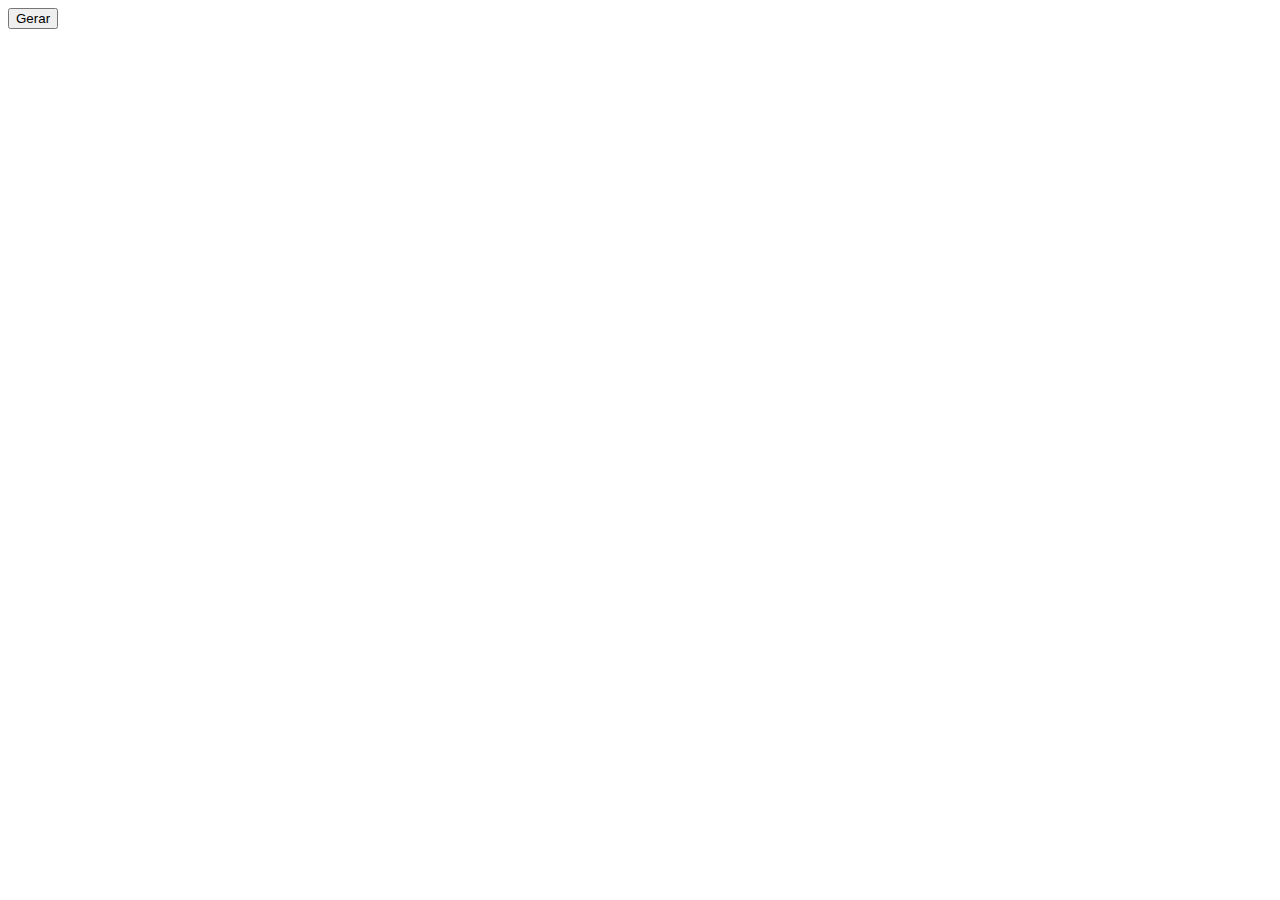
==== projeto/front/dashalarmes.html @ cf9aaa0d "aulaprojeto" ====
<!DOCTYPE html>
<html lang="en">
<head>
    <meta charset="UTF-8">
    <meta http-equiv="X-UA-Compatible" content="IE=edge">
    <meta name="viewport" content="width=device-width, initial-scale=1.0">

    <link rel="stylesheet" href="https://stackpath.bootstrapcdn.com/bootstrap/4.5.0/css/bootstrap.min.css"
        integrity="sha384-9aIt2nRpC12Uk9gS9baDl411NQApFmC26EwAOH8WgZl5MYYxFfc+NcPb1dKGj7Sk" crossorigin="anonymous">

    <link rel="stylesheet" href="/css/estilo.css">

    <script src="/js/alarmes.js"></script>

    <title>Tipos de Alarmes</title>
</head>
<body>
    <button class="btn btn-outline-primary" onclick="relatorioAlarmes()">Gerar</button><br>
    <div id="tabela"></div>
</body>
</html>
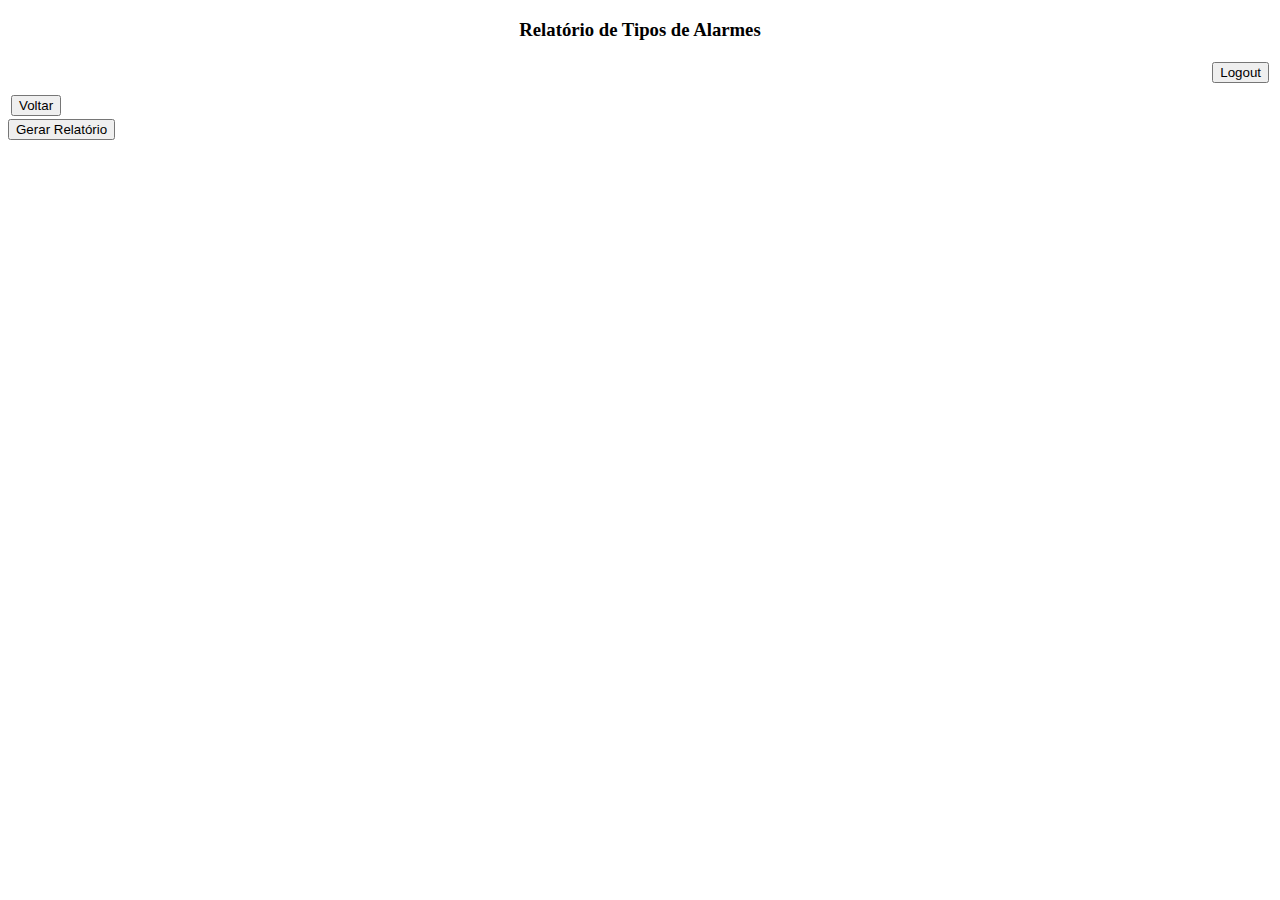
==== commit dcd21d20: "segurança" ====
--- a/projeto/front/dashalarmes.html
+++ b/projeto/front/dashalarmes.html
@@ -12,10 +12,35 @@
 
     <script src="/js/alarmes.js"></script>
 
-    <title>Tipos de Alarmes</title>
+    <title>Relatório de Tipos de Alarmes</title>
 </head>
-<body>
-    <button class="btn btn-outline-primary" onclick="relatorioAlarmes()">Gerar</button><br>
+<body onload="validaLogin()">
+    <h3 align="center">Relatório de Tipos de Alarmes</h3>
+    <table border="0" width="100%">
+        <tr>
+            <td align="right">
+                <button class="btn btn-primary" onclick="logout()">Logout</button>
+            </td>
+        </tr>
+        <tr>
+            <td align="left">
+                <div id="user"></div>
+            </td>
+        </tr>
+        <tr>
+            <td align="left">
+                <div id="foto"></div>
+            </td>
+        </tr>
+        <tr>
+            <td align="left">
+                <button class="btn btn-primary" onclick="voltarMenu()">Voltar</button>
+            </td>
+        </tr>
+    </table>
+    <div class="col text-center">
+    <button class="btn btn-primary" onclick="relatorioAlarmes()">Gerar Relatório</button><br><br>
+    </div>
     <div id="tabela"></div>
 </body>
 </html>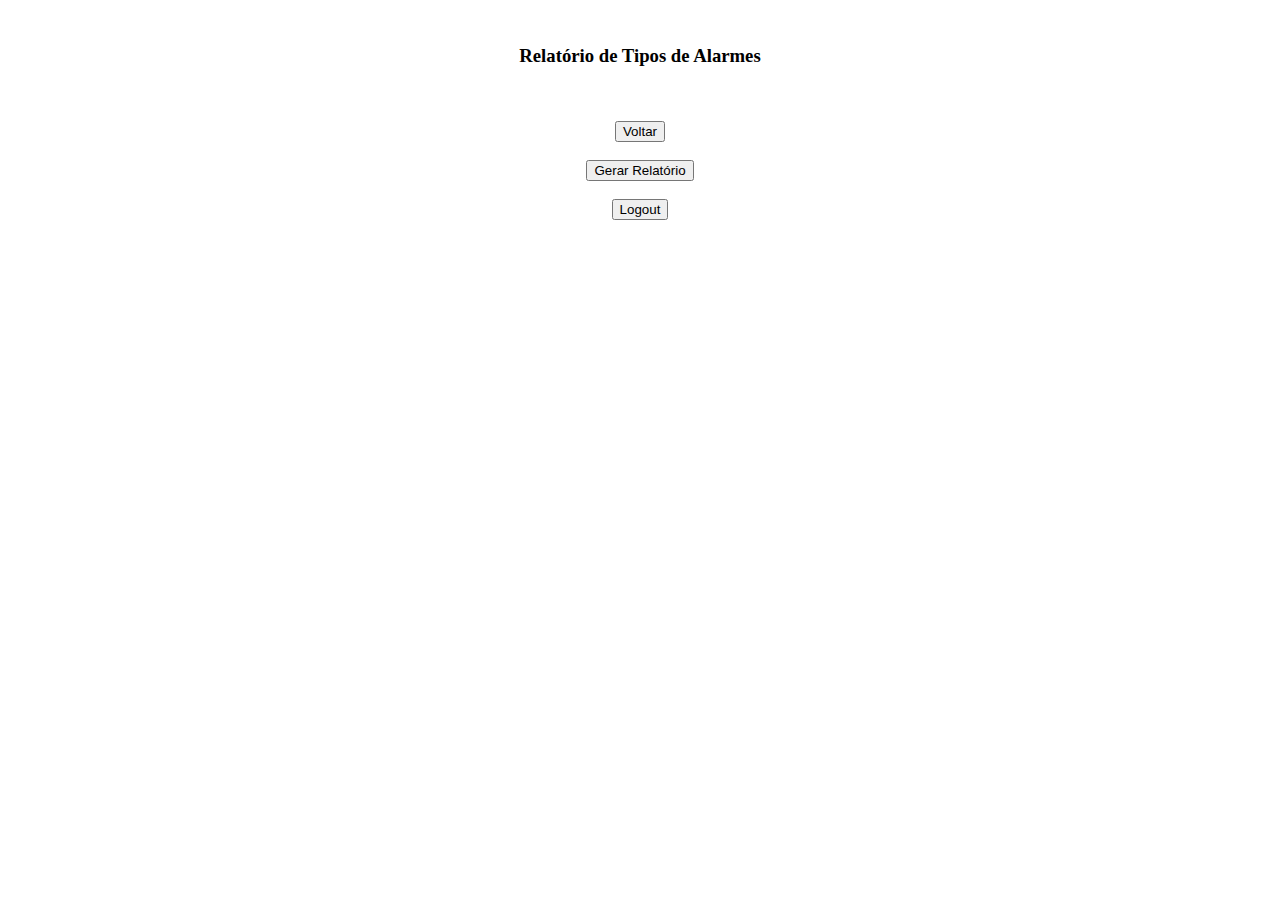
==== commit d0a4231a: "etapa final" ====
--- a/projeto/front/dashalarmes.html
+++ b/projeto/front/dashalarmes.html
@@ -5,8 +5,20 @@
     <meta http-equiv="X-UA-Compatible" content="IE=edge">
     <meta name="viewport" content="width=device-width, initial-scale=1.0">
 
-    <link rel="stylesheet" href="https://stackpath.bootstrapcdn.com/bootstrap/4.5.0/css/bootstrap.min.css"
-        integrity="sha384-9aIt2nRpC12Uk9gS9baDl411NQApFmC26EwAOH8WgZl5MYYxFfc+NcPb1dKGj7Sk" crossorigin="anonymous">
+    <!-- Chamando a biblioteca de CSS do BootStrap-->
+    <link rel="stylesheet" href="https://cdn.jsdelivr.net/npm/bootstrap@4.6.0/dist/css/bootstrap.min.css"
+        integrity="sha384-B0vP5xmATw1+K9KRQjQERJvTumQW0nPEzvF6L/Z6nronJ3oUOFUFpCjEUQouq2+l" crossorigin="anonymous">
+
+    <!-- Chamada da biblioteca de JS do BootStrap-->
+    <script src="https://code.jquery.com/jquery-3.5.1.slim.min.js"
+        integrity="sha384-DfXdz2htPH0lsSSs5nCTpuj/zy4C+OGpamoFVy38MVBnE+IbbVYUew+OrCXaRkfj"
+        crossorigin="anonymous"></script>
+    <script src="https://cdn.jsdelivr.net/npm/popper.js@1.16.1/dist/umd/popper.min.js"
+        integrity="sha384-9/reFTGAW83EW2RDu2S0VKaIzap3H66lZH81PoYlFhbGU+6BZp6G7niu735Sk7lN"
+        crossorigin="anonymous"></script>
+    <script src="https://cdn.jsdelivr.net/npm/bootstrap@4.6.0/dist/js/bootstrap.min.js"
+        integrity="sha384-+YQ4JLhjyBLPDQt//I+STsc9iw4uQqACwlvpslubQzn4u2UU2UFM80nGisd026JF"
+        crossorigin="anonymous"></script>
 
     <link rel="stylesheet" href="/css/estilo.css">
 
@@ -14,33 +26,27 @@
 
     <title>Relatório de Tipos de Alarmes</title>
 </head>
+
 <body onload="validaLogin()">
-    <h3 align="center">Relatório de Tipos de Alarmes</h3>
-    <table border="0" width="100%">
-        <tr>
-            <td align="right">
+    <br>
+    <h3 align="center">Relatório de Tipos de Alarmes</h3><br>
+    <div class="container">
+        <div align="center" class="row">
+            <div class="col-lg-2 col-md-2 col-sm-2 div1">
+                <div id="foto"></div>
+                <div id="user"></div><br>
+                <button class="btn btn-primary" onclick="voltarMenu()">Voltar</button><br><br>
+            </div>
+            <div align="center" class="col-lg-9 col-md-9 col-sm-9 div2 align-self-end">
+                <button class="btn btn-primary" onclick="relatorioAlarmes()">Gerar Relatório</button><br><br>
+            </div>
+            <div align="center" class="col-lg-1 col-md-1 col-sm-1 div3">
                 <button class="btn btn-primary" onclick="logout()">Logout</button>
-            </td>
-        </tr>
-        <tr>
-            <td align="left">
-                <div id="user"></div>
-            </td>
-        </tr>
-        <tr>
-            <td align="left">
-                <div id="foto"></div>
-            </td>
-        </tr>
-        <tr>
-            <td align="left">
-                <button class="btn btn-primary" onclick="voltarMenu()">Voltar</button>
-            </td>
-        </tr>
-    </table>
-    <div class="col text-center">
-    <button class="btn btn-primary" onclick="relatorioAlarmes()">Gerar Relatório</button><br><br>
+            </div>
+        </div>
     </div>
-    <div id="tabela"></div>
+    <br>
+    <div class="table-overflow" id="tabela"></div>
 </body>
+
 </html>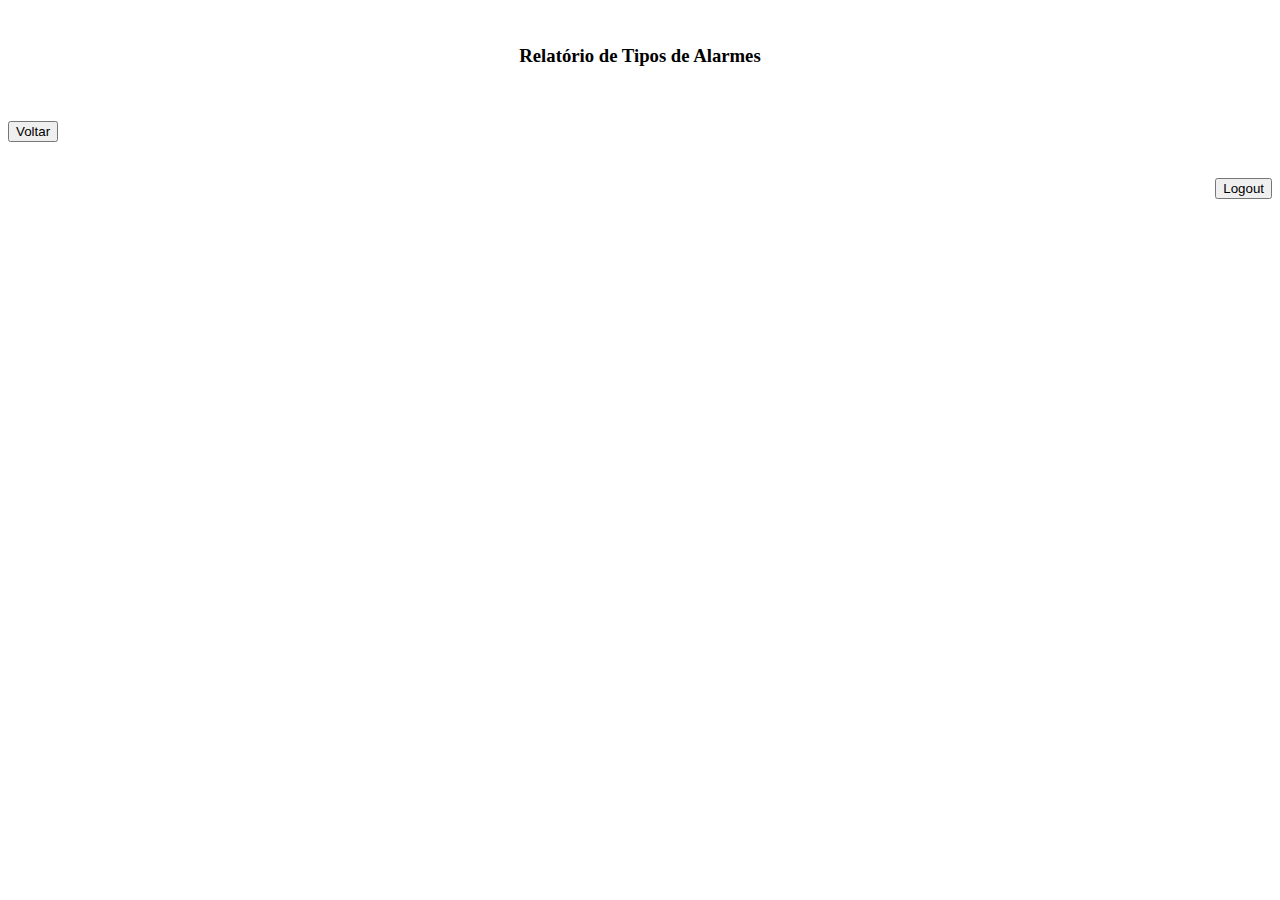
==== commit 46ded945: "completo" ====
--- a/projeto/front/dashalarmes.html
+++ b/projeto/front/dashalarmes.html
@@ -29,18 +29,19 @@
 
 <body onload="validaLogin()">
     <br>
-    <h3 align="center">Relatório de Tipos de Alarmes</h3><br>
+    <h3 align="center"><b>Relatório de Tipos de Alarmes</b></h3><br>
     <div class="container">
         <div align="center" class="row">
-            <div class="col-lg-2 col-md-2 col-sm-2 div1">
+            <div align="left" class="col-lg-3 col-md-3 col-sm-3 div1">
                 <div id="foto"></div>
                 <div id="user"></div><br>
                 <button class="btn btn-primary" onclick="voltarMenu()">Voltar</button><br><br>
             </div>
-            <div align="center" class="col-lg-9 col-md-9 col-sm-9 div2 align-self-end">
-                <button class="btn btn-primary" onclick="relatorioAlarmes()">Gerar Relatório</button><br><br>
+            <div align="center" class="col-lg-6 col-md-6 col-sm-6 div2 align-self-end">
+                <script>relatorioAlarmes()</script>
+                <br>
             </div>
-            <div align="center" class="col-lg-1 col-md-1 col-sm-1 div3">
+            <div align="right" class="col-lg-3 col-md-3 col-sm-3 div3">
                 <button class="btn btn-primary" onclick="logout()">Logout</button>
             </div>
         </div>
